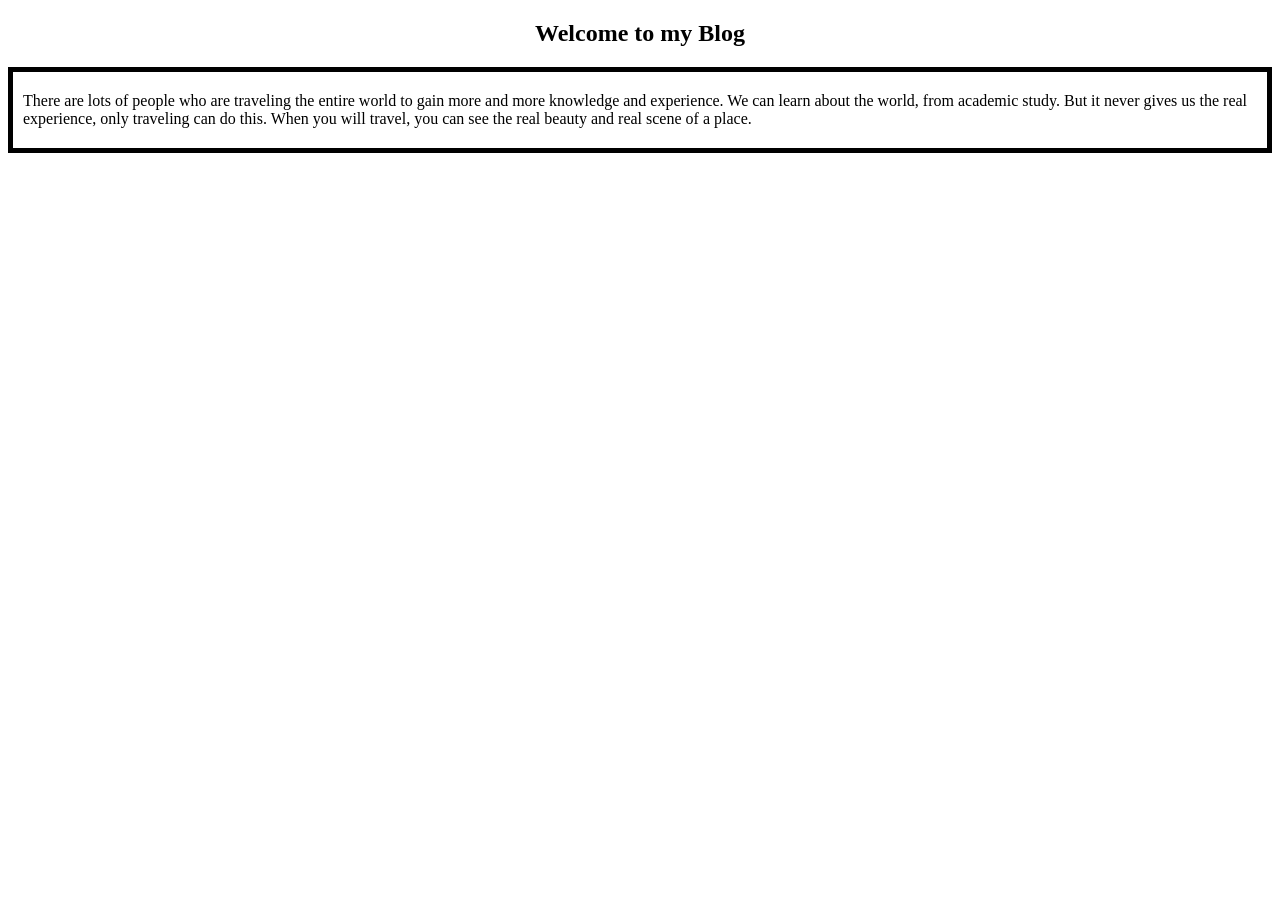
==== blog.html @ 67e8a3fd "changes" ====
<!DOCTYPE html>
<html lang="en">
<head>
    <meta charset="UTF-8">
    <meta http-equiv="X-UA-Compatible" content="IE=edge">
    <meta name="viewport" content="width=device-width, initial-scale=1.0">
    <title>My sec Repo</title>
    <link rel="stylesheet" href="style.css">
</head>
<body>
    <h2>Welcome to my Blog</h2>
    <p>There are lots of people who are traveling the entire world to gain more and more knowledge and experience. We can learn about the world, from academic study. But it never gives us the real experience, only traveling can do this. When you will travel, you can see the real beauty and real scene of a place.</p>
</body>
</html>
---- style.css ----
p{
    padding: 20px 10px ;
    border: 5px solid ;
    border-color:black;
}
h2{
    text-align: center;
}
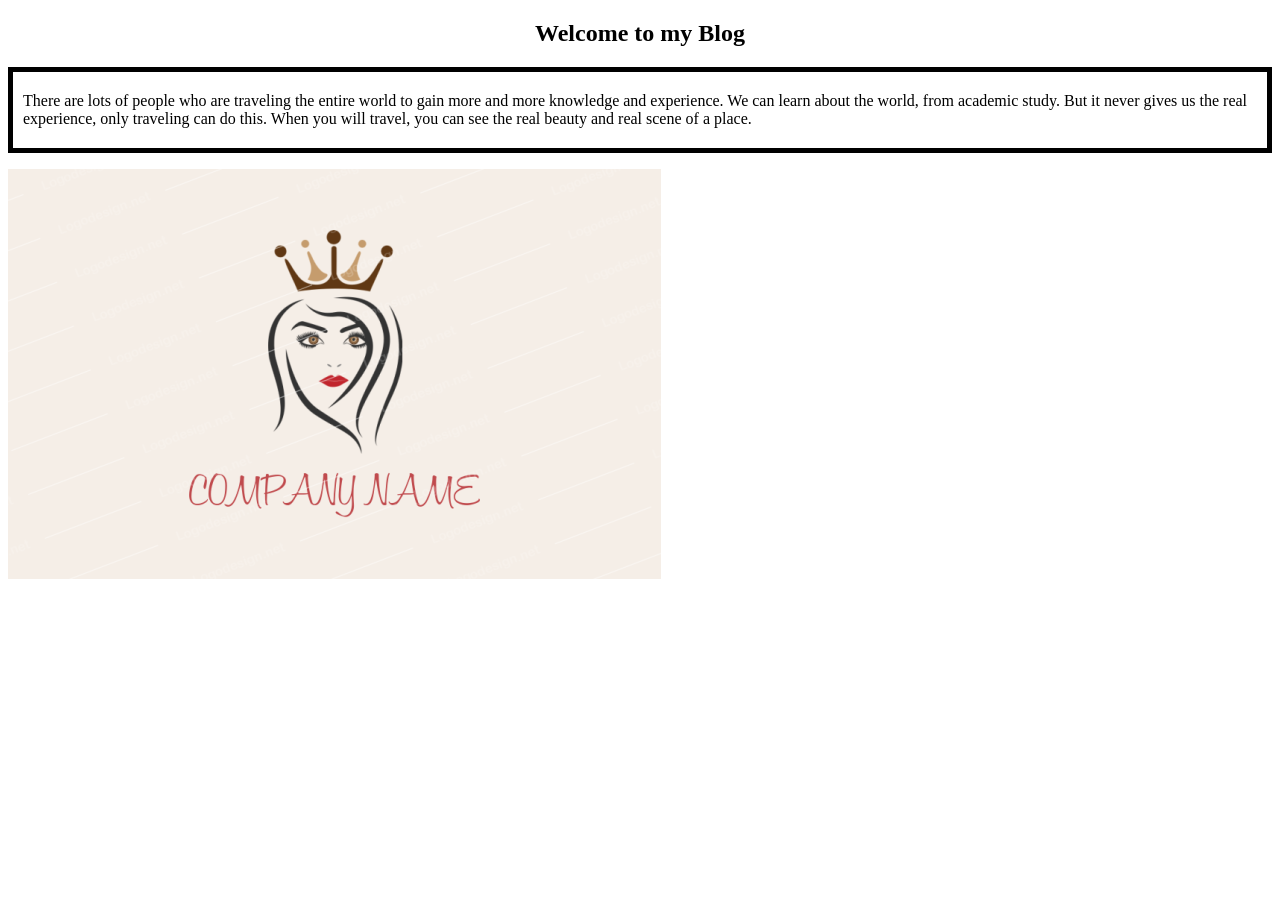
==== commit dd3a0784: "image-add" ====
--- a/blog.html
+++ b/blog.html
@@ -10,5 +10,6 @@
 <body>
     <h2>Welcome to my Blog</h2>
     <p>There are lots of people who are traveling the entire world to gain more and more knowledge and experience. We can learn about the world, from academic study. But it never gives us the real experience, only traveling can do this. When you will travel, you can see the real beauty and real scene of a place.</p>
+    <img src="/img/female-face-with-crown-5646ld.png" alt="Female image">
 </body>
 </html>
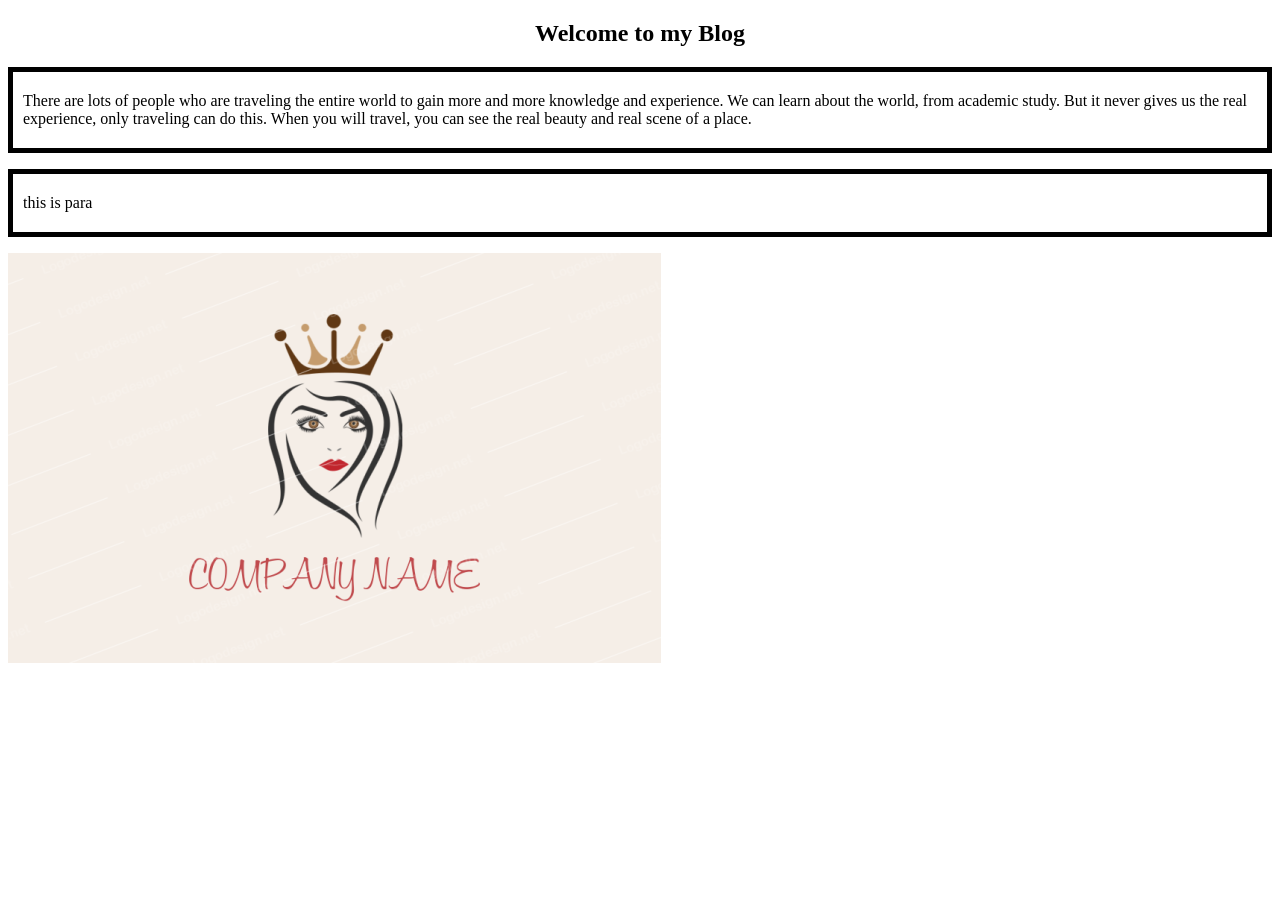
==== commit 205399cd: "image-change" ====
--- a/blog.html
+++ b/blog.html
@@ -10,6 +10,7 @@
 <body>
     <h2>Welcome to my Blog</h2>
     <p>There are lots of people who are traveling the entire world to gain more and more knowledge and experience. We can learn about the world, from academic study. But it never gives us the real experience, only traveling can do this. When you will travel, you can see the real beauty and real scene of a place.</p>
-    <img src="/img/female-face-with-crown-5646ld.png" alt="Female image">
+    <p>this is para</p>
+    <img src="img/female-face-with-crown-5646ld.png" alt="Female image">
 </body>
 </html>
